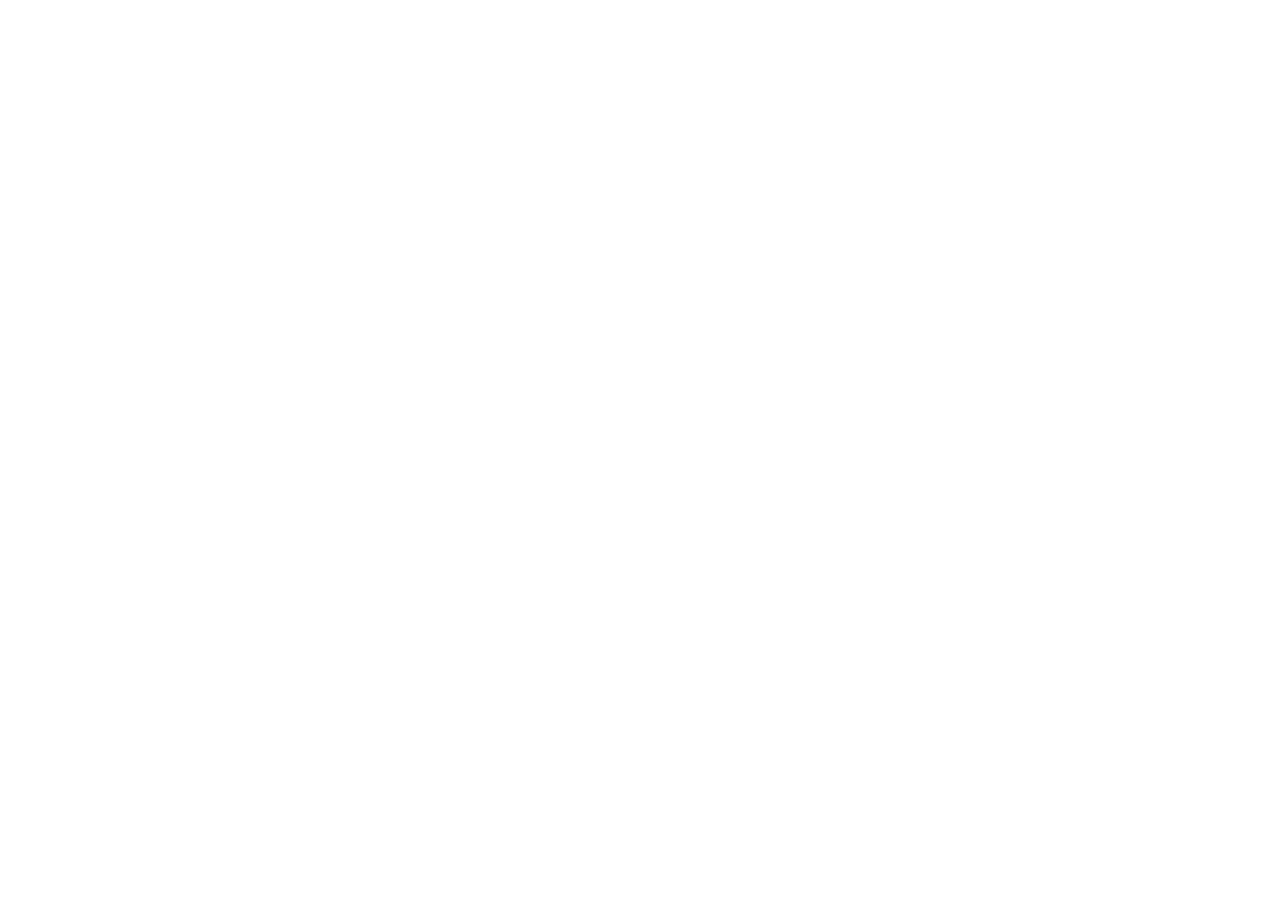
==== index.html @ ecfe6dc5 "init" ====
<!DOCTYPE html>
<html lang="it">
<head>
    <meta charset="UTF-8">
    <meta http-equiv="X-UA-Compatible" content="IE=edge">
    <meta name="viewport" content="width=device-width, initial-scale=1.0">

    <link rel="stylesheet" href="css/style.css">
    <title>Campominato</title>
</head>
<body>
    
    <script type="text/javascript" src="js/script.js"></script>
</body>
</html>
---- css/style.css ----
*{
    margin: 0;
    padding: 0;
    box-sizing: border-box;
}
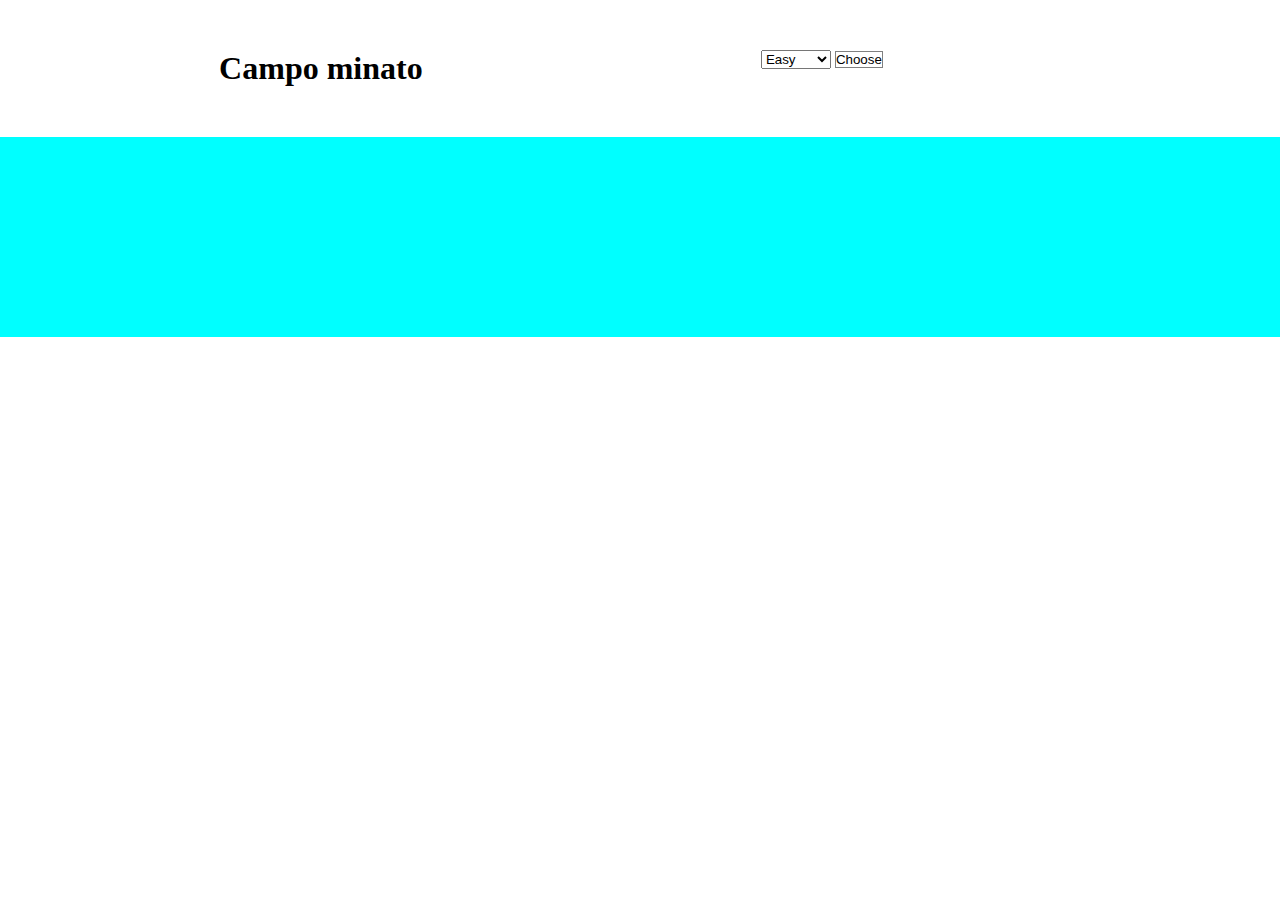
==== commit 4f6a2faf: "first grid complete" ====
--- a/index.html
+++ b/index.html
@@ -5,11 +5,44 @@
     <meta http-equiv="X-UA-Compatible" content="IE=edge">
     <meta name="viewport" content="width=device-width, initial-scale=1.0">
 
+    <!-- bootstrap link  -->
+    <link href="https://cdn.jsdelivr.net/npm/bootstrap@5.3.0-alpha1/dist/css/bootstrap.min.css" rel="stylesheet" integrity="sha384-GLhlTQ8iRABdZLl6O3oVMWSktQOp6b7In1Zl3/Jr59b6EGGoI1aFkw7cmDA6j6gD" crossorigin="anonymous">
+
+    <!-- my link  -->
     <link rel="stylesheet" href="css/style.css">
     <title>Campominato</title>
 </head>
 <body>
+
+    <nav>
+        <h1>Campo minato</h1>
+
+        <div class="input-group __input">
+            <select class="form-select" id="inputGroupSelect04" aria-label="Example select with button addon">
+              <option selected>Easy</option>
+              <option value="1">Medium</option>
+              <option value="2">Difficult</option>
+            </select>
+            <button id="button" class="btn __btn" type="button">Choose</button>
+          </div>
+
+    </nav>
+
+    <div class="__container">
+
+
+        <div id="__grid-container">
+
+        </div>
+
+    </div>
+
+    <footer></footer>
+
+    <!-- bootstrap link  -->
+    <script src="https://cdn.jsdelivr.net/npm/bootstrap@5.3.0-alpha1/dist/js/bootstrap.bundle.min.js" integrity="sha384-w76AqPfDkMBDXo30jS1Sgez6pr3x5MlQ1ZAGC+nuZB+EYdgRZgiwxhTBTkF7CXvN" crossorigin="anonymous"></script>
     
+    <!-- my link  -->
     <script type="text/javascript" src="js/script.js"></script>
 </body>
 </html>--- a/css/style.css
+++ b/css/style.css
@@ -2,4 +2,43 @@
     margin: 0;
     padding: 0;
     box-sizing: border-box;
+}
+
+nav{
+    display: flex;
+    justify-content: space-around;
+    padding: 50px;
+
+}
+
+.input-group.__input{
+    width: 300px;
+}
+
+.btn.__btn{
+    background-color: white;
+    border: solid 1px gray;
+}
+
+.__container{
+    background-color: aqua;
+    padding: 100px 0;
+}
+
+#__grid-container{
+    display: flex;
+    flex-flow: row wrap;
+    width: calc(50px * 10);
+    margin: 0 auto;
+
+}
+
+#__grid-container > div{
+    height: 50px;
+    width: 50px;
+    border: 1px solid black;
+}
+
+.blue{
+    background-color: rgb(68, 68, 233);
 }